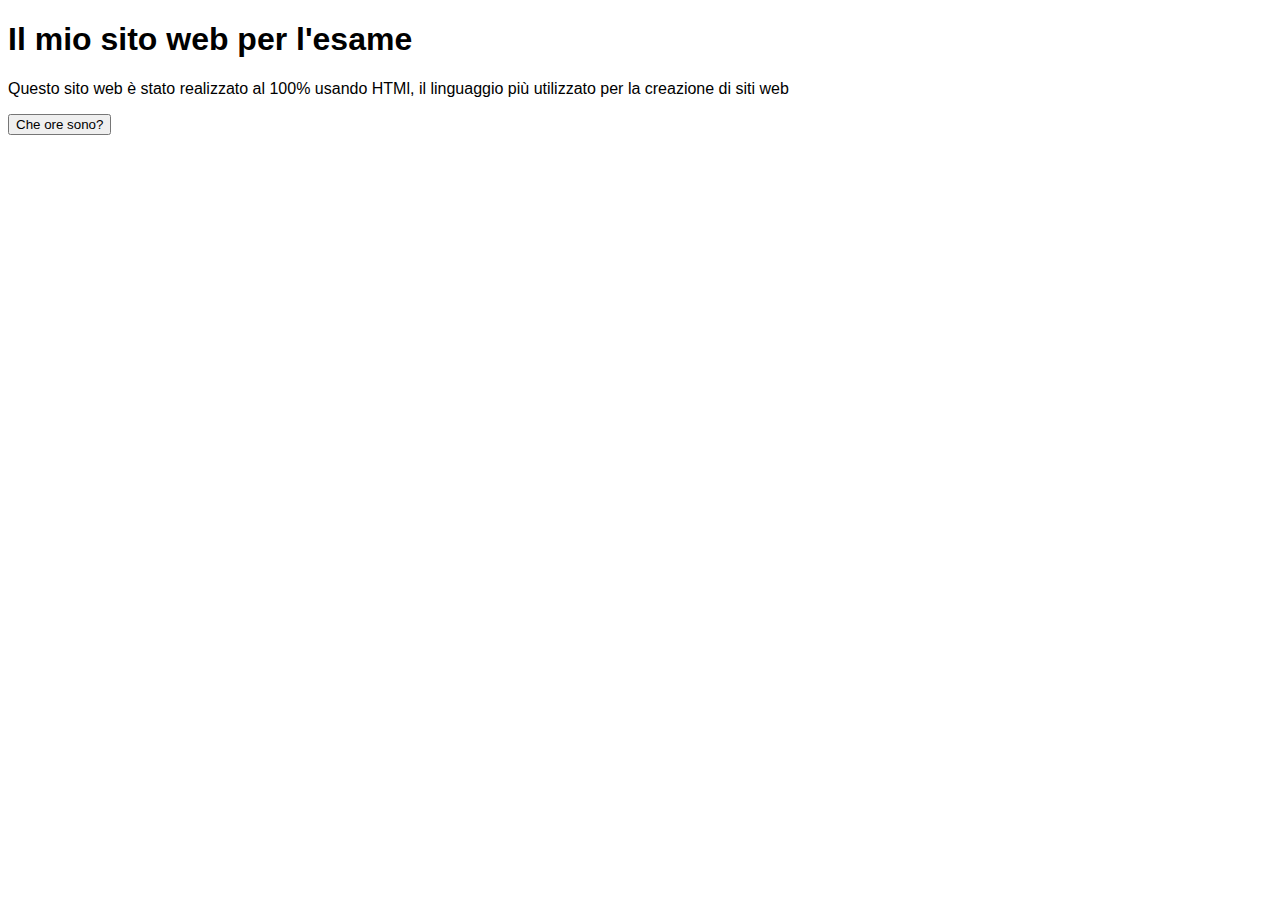
==== HTML/index.html @ 2649a32c "html e cssbeta updated" ====
<!DOCTYPE html>
<html lang="en">
<head>
<title>Sito in HTML</title>
<meta charset="UTF-8">
<meta name="viewport" content="width=device-width, initial-scale=1">
<style>
body {
  font-family: Arial, Helvetica, sans-serif;
}
</style>
</head>
<body>

<h1>Il mio sito web per l'esame</h1>
<p>Questo sito web è stato realizzato al 100% usando HTMl, il linguaggio più utilizzato per la creazione di siti web</p>
<button> Che ore sono?</button>
</body>
</html>
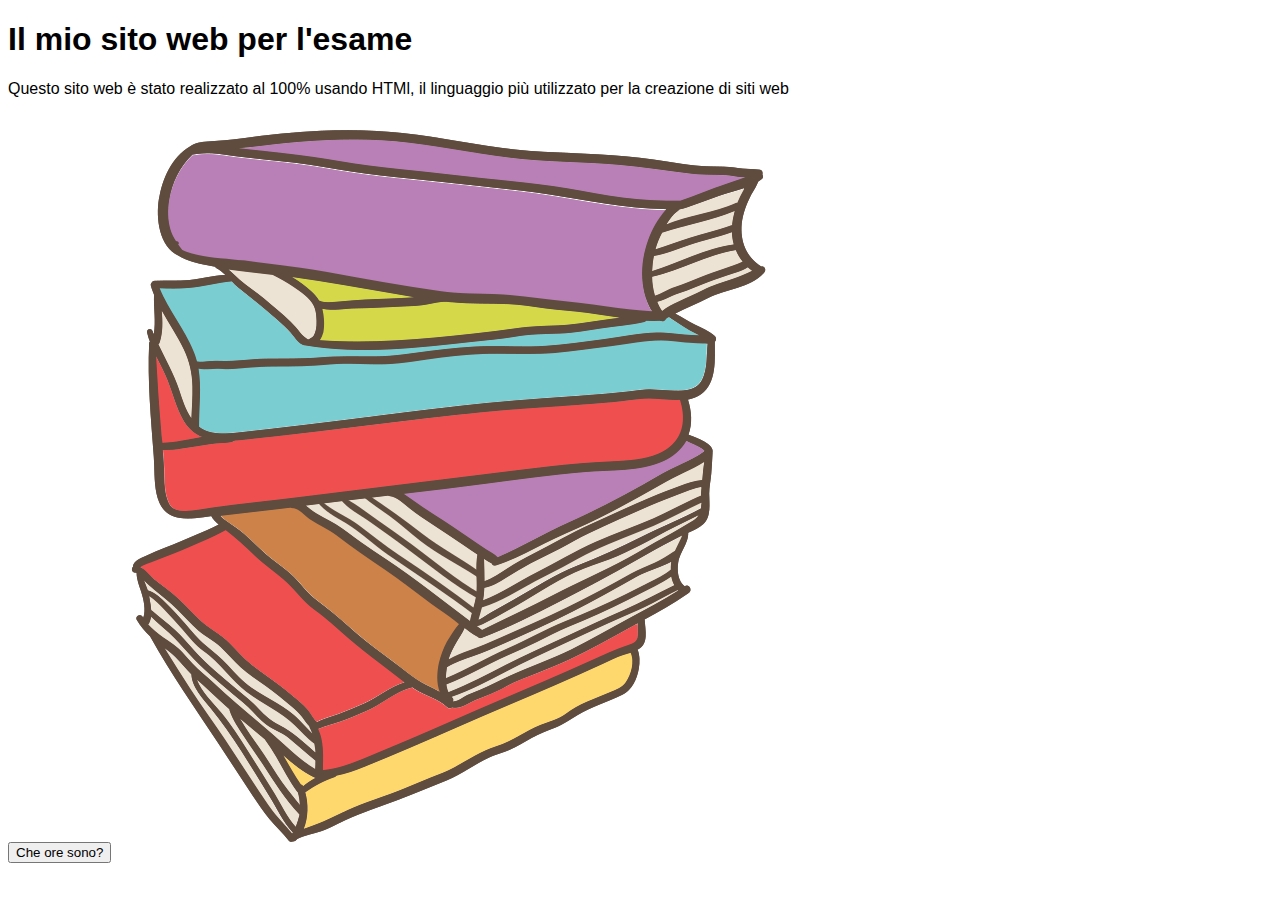
==== commit e441cd08: "html updated" ====
--- a/HTML/index.html
+++ b/HTML/index.html
@@ -15,5 +15,6 @@
 <h1>Il mio sito web per l'esame</h1>
 <p>Questo sito web è stato realizzato al 100% usando HTMl, il linguaggio più utilizzato per la creazione di siti web</p>
 <button> Che ore sono?</button>
+<img src="./img/books-png.webp" alt="books-png.webp">
 </body>
 </html>